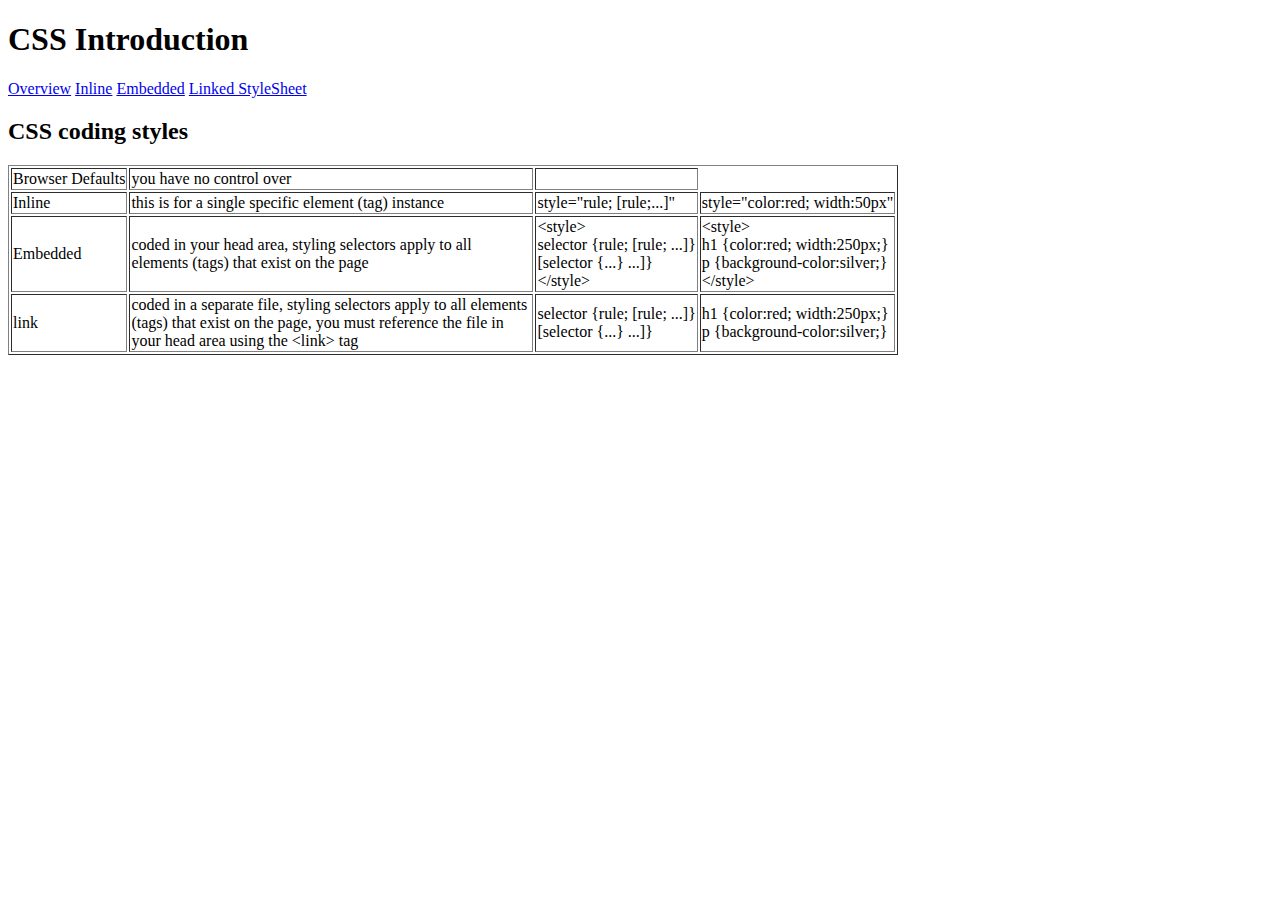
==== css-intro/index.html @ 4669a4b4 "Intro to CSS" ====
<!DOCTYPE html>
<html lang="en-us">


<head>
    <title>CSS Intro</title>
    <meta charset="utf-8">
    <meta name="author" content="Julien Thompson">
</head>

<body>
    <header>
        <h1>CSS Introduction</h1>
        <nav>
            <a href="#">Overview</a>
            <a href="index-inline.html">Inline</a>
            <a href="index-embedded.html">Embedded</a>
            <a href="index-link.html">Linked StyleSheet</a>
        </nav>
    </header>
    <main>
        <section>
            <h2>CSS coding styles</h2>
            <table border="1">
                <tr>
                    <td>Browser Defaults</td>
                    <td width="400px">you have no control over</td>
                    <td></td>
                </tr>
                <tr>
                    <td>Inline</td>
                    <td>this is for a single specific element (tag) instance</td>
                    <td>style="rule; [rule;...]"</td>
                    <td>style="color:red; width:50px"</td>
                </tr>
                <tr>
                    <td>Embedded</td>
                    <td>coded in your head area, styling selectors apply to all elements (tags) that exist on the page
                    </td>
                    <td>&lt;style&gt;<br/> selector {rule; [rule; ...]} <br/>[selector {...} ...]}<br/> &lt;/style&gt;</td>
                    <td>&lt;style&gt; <br /> h1 {color:red; width:250px;} <br /> p {background-color:silver;}<br/>
                        &lt;/style&gt;</td>
                </tr>
                <tr>
                    <td>link</td>
                    <td>coded in a separate file, styling selectors apply to all elements (tags) that exist on the page,
                        you must reference the file in your head area using the &lt;link&gt; tag</td>

                    <td> selector {rule; [rule; ...]}<br/> [selector {...} ...]} </td>
                    <td> h1 {color:red; width:250px;} <br /> p {background-color:silver;} </td>
                </tr>
            </table>
        </section>
    </main>
    <footer>


    </footer>
</body>

</html>
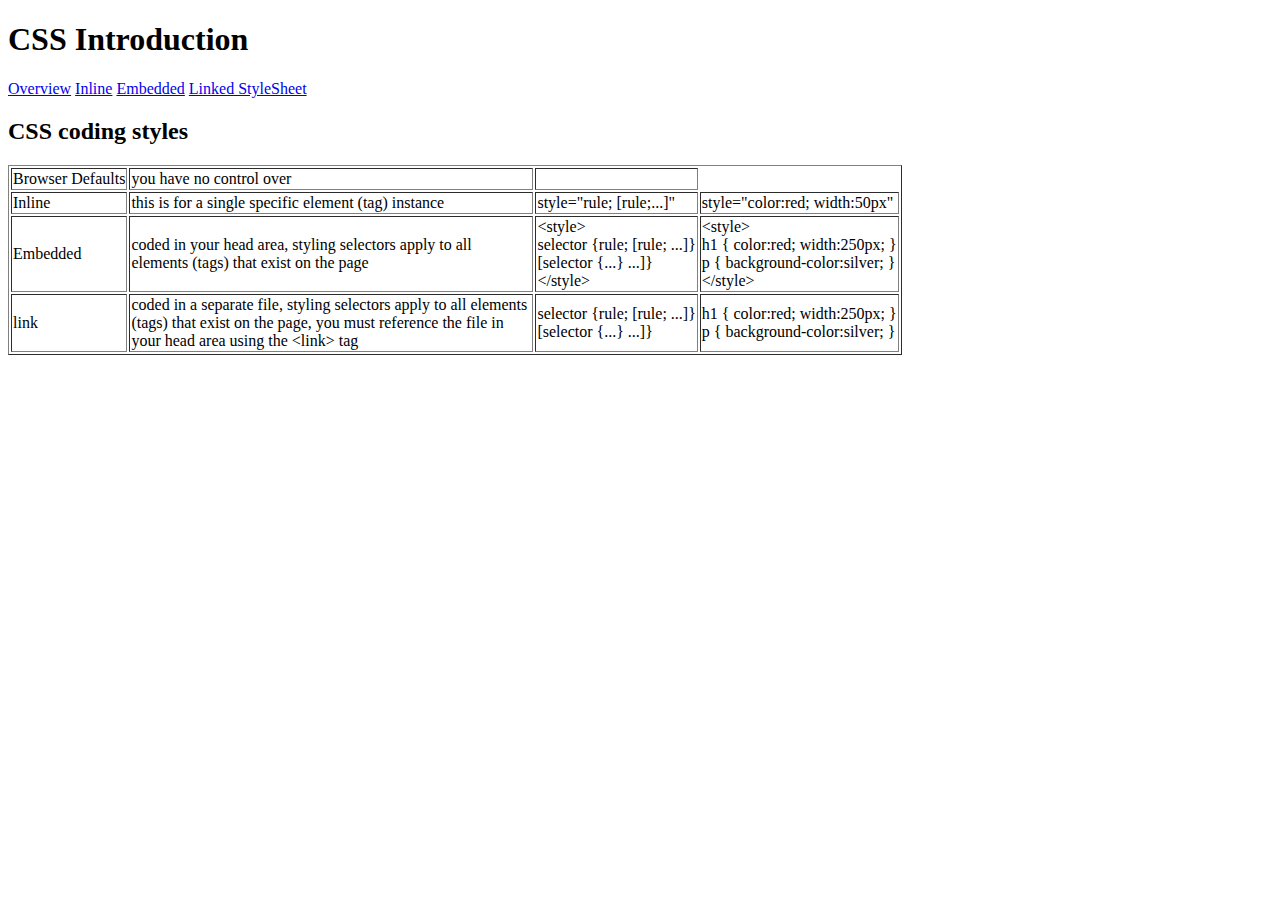
==== commit 2003ed28: "minor changes" ====
--- a/css-intro/index.html
+++ b/css-intro/index.html
@@ -28,7 +28,7 @@
                     <td></td>
                 </tr>
                 <tr>
-                    <td>Inline</td>
+                    <td>Inline</td> <!--A 'Rule' is property:value-->
                     <td>this is for a single specific element (tag) instance</td>
                     <td>style="rule; [rule;...]"</td>
                     <td>style="color:red; width:50px"</td>
@@ -37,8 +37,9 @@
                     <td>Embedded</td>
                     <td>coded in your head area, styling selectors apply to all elements (tags) that exist on the page
                     </td>
-                    <td>&lt;style&gt;<br/> selector {rule; [rule; ...]} <br/>[selector {...} ...]}<br/> &lt;/style&gt;</td>
-                    <td>&lt;style&gt; <br /> h1 {color:red; width:250px;} <br /> p {background-color:silver;}<br/>
+                    <td>&lt;style&gt;<br /> selector {rule; [rule; ...]} <br />[selector {...} ...]}<br />
+                        &lt;/style&gt;</td>
+                    <td>&lt;style&gt; <br /> h1 { color:red; width:250px; } <br /> p { background-color:silver; }<br />
                         &lt;/style&gt;</td>
                 </tr>
                 <tr>
@@ -46,8 +47,8 @@
                     <td>coded in a separate file, styling selectors apply to all elements (tags) that exist on the page,
                         you must reference the file in your head area using the &lt;link&gt; tag</td>
 
-                    <td> selector {rule; [rule; ...]}<br/> [selector {...} ...]} </td>
-                    <td> h1 {color:red; width:250px;} <br /> p {background-color:silver;} </td>
+                    <td> selector {rule; [rule; ...]}<br /> [selector {...} ...]} </td>
+                    <td> h1 { color:red; width:250px; } <br /> p { background-color:silver; } </td>
                 </tr>
             </table>
         </section>
